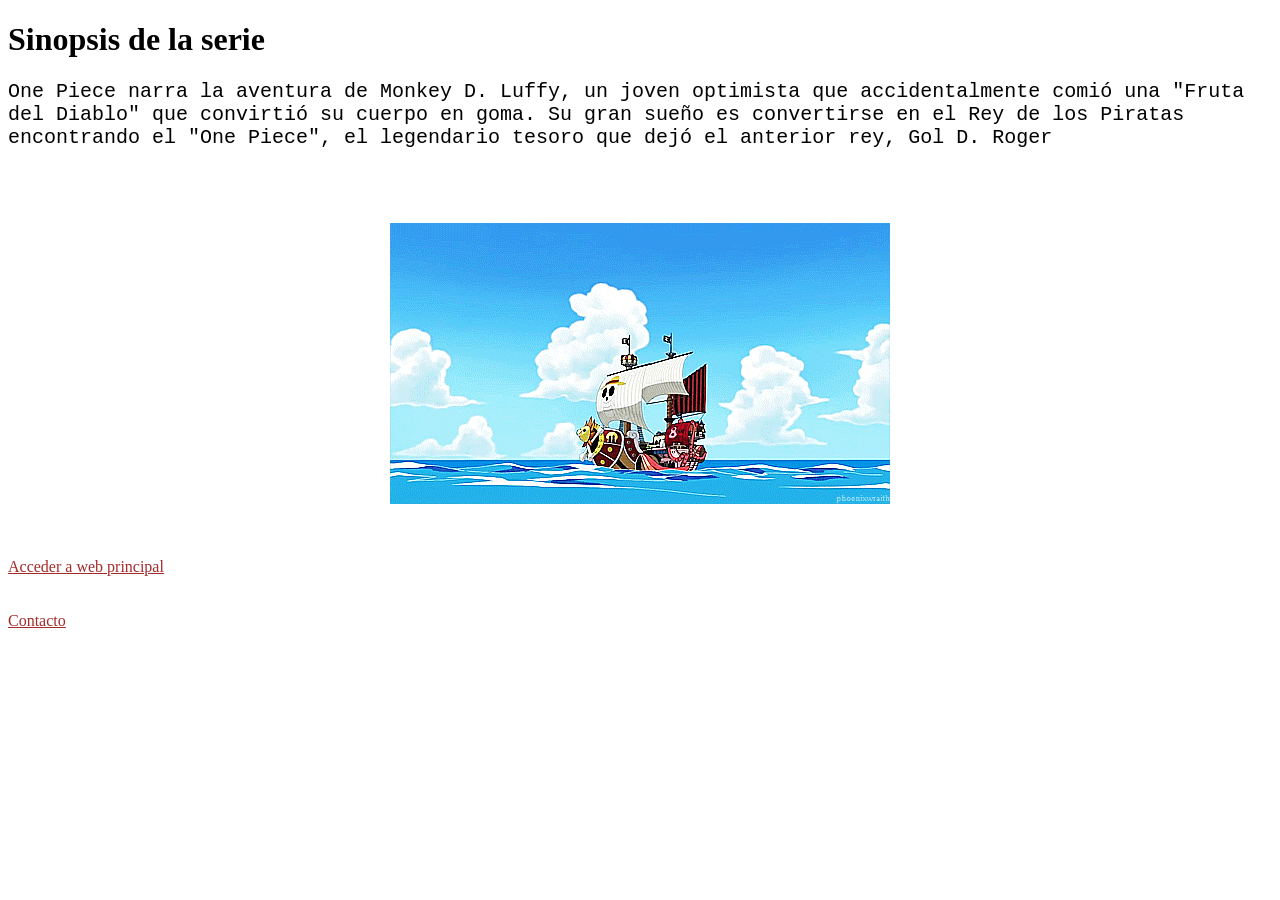
==== page2.html @ 0842fb2e "Add files via upload" ====
<!DOCTYPE html>
<html lang="en">
<head>
    <meta charset="UTF-8">
    <meta name="viewport" content="width=device-width, initial-scale=1.0">
    <title>Document</title>
    <link rel="stylesheet" href="styles.css">
</head>
<body>
    <h1>Sinopsis de la serie</h1>
    <p>One Piece narra la aventura de Monkey D. Luffy, un joven optimista que accidentalmente comió una "Fruta del Diablo" que convirtió su cuerpo en goma. Su gran sueño es convertirse en el Rey de los Piratas encontrando el "One Piece", el legendario tesoro que dejó el anterior rey, Gol D. Roger</p>
</body>

<br><br><br>

<img src="img/one3.gif" alt="">
<br><br><br>
<a href="index.html">Acceder a web principal</a>
<br><br><br>
<a href="contacto.html">Contacto</a>
</html>
---- styles.css ----
#principal{
    /* color:rgb(219, 113, 13); */
    font-size: px;
    text-align: center;   
    display: flex; 
    justify-content: center;
}

#principal h1 {
    margin: 0; 
    color: rgb(255, 123, 0);
    font-size: 50px;
}

#principal img {
    margin: 0; 
    display: block;
}

/* h1{
    color:rgb(197, 18, 18);
    text-align: center;
    font-family: 'Courier New', Courier, monospace;
} */

img{
    display: block;
    margin-left: auto;
    margin-right: auto;
}

a{
    color: brown;
    margin-bottom: 20px;
}

p{
    font-size: 20px;
    font-family: 'Courier New', Courier, monospace;
}
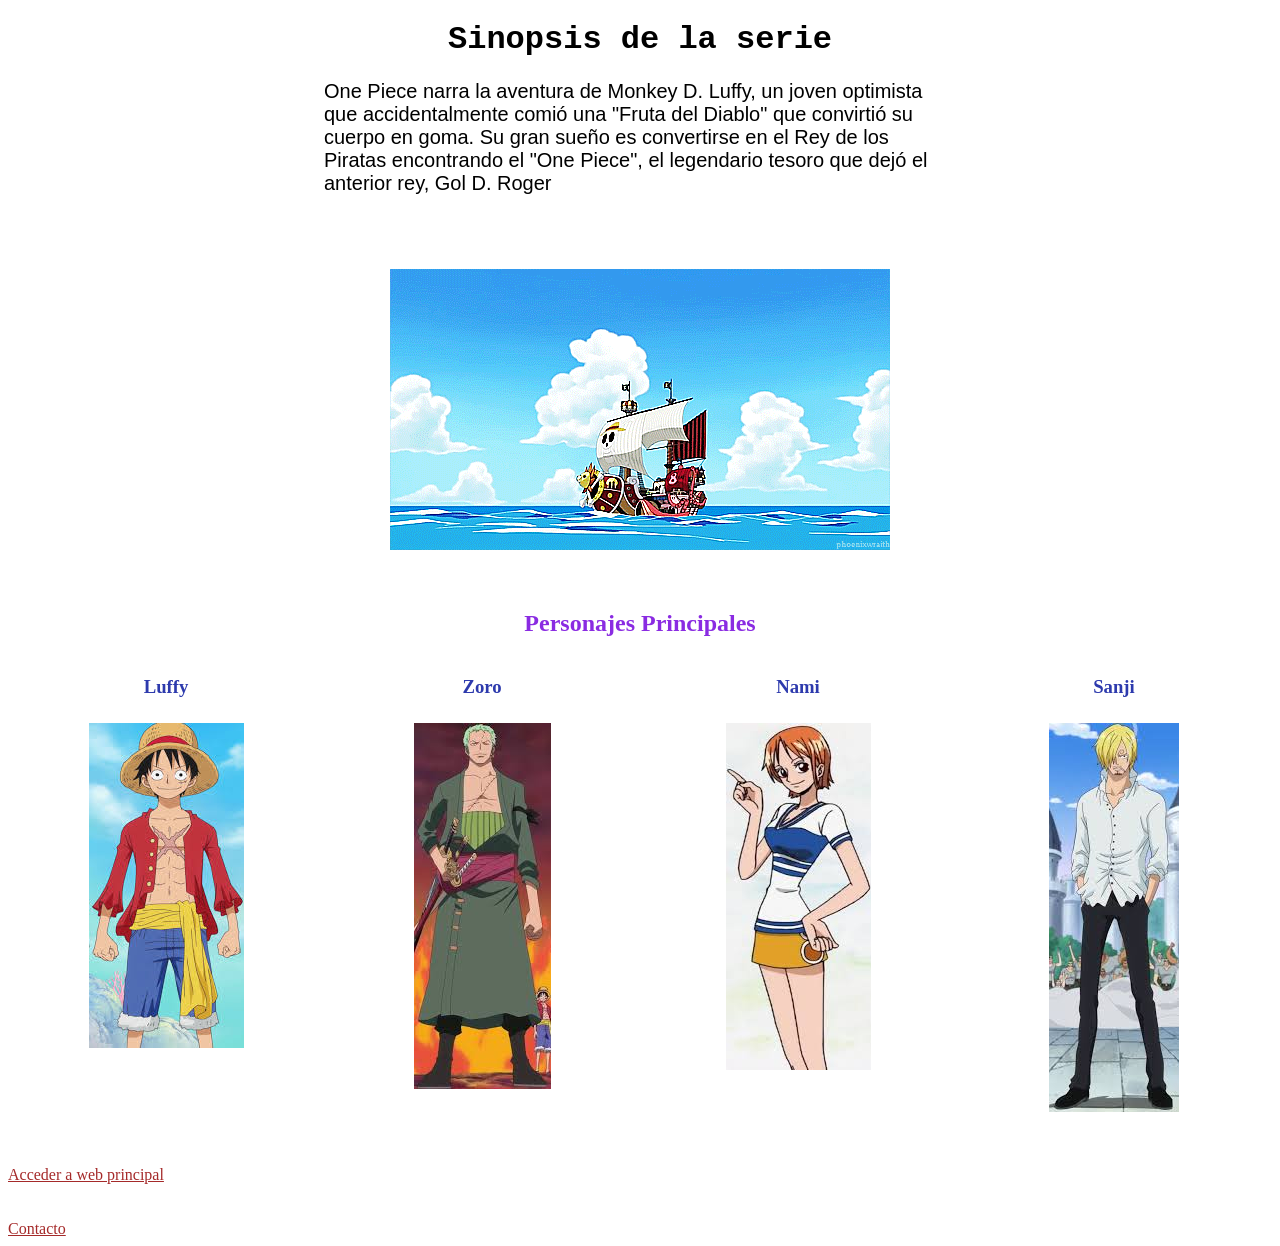
==== commit 4b8c1fc1: "Update page2.html" ====
--- a/page2.html
+++ b/page2.html
@@ -7,15 +7,48 @@
     <link rel="stylesheet" href="styles.css">
 </head>
 <body>
-    <h1>Sinopsis de la serie</h1>
-    <p>One Piece narra la aventura de Monkey D. Luffy, un joven optimista que accidentalmente comió una "Fruta del Diablo" que convirtió su cuerpo en goma. Su gran sueño es convertirse en el Rey de los Piratas encontrando el "One Piece", el legendario tesoro que dejó el anterior rey, Gol D. Roger</p>
+    <div id="segundo">
+        <h1>Sinopsis de la serie</h1>
+        <p>One Piece narra la aventura de Monkey D. Luffy, un joven optimista que accidentalmente comió una "Fruta del Diablo" que convirtió su cuerpo en goma. Su gran sueño es convertirse en el Rey de los Piratas encontrando el "One Piece", el legendario tesoro que dejó el anterior rey, Gol D. Roger</p>
+    
 </body>
 
 <br><br><br>
 
 <img src="img/one3.gif" alt="">
+
+</div>
+
+<nav class="personajes">
+    <h1>Personajes Principales</h1>
+</nav>
+    <div id="personajes">
+        <div id="luffy">
+            <h3>Luffy</h3>
+            <img src="img/luffy.jpg" alt="">
+        </div>
+
+        <div id="luffy">
+            <h3>Zoro</h3>
+            <img src="img/zoro.jpg" alt="">
+        </div>
+
+        <div id="luffy">
+            <h3>Nami</h3>
+            <img src="img/nami.jpg" alt="">
+        </div>
+
+        <div id="luffy">
+            <h3>Sanji</h3>
+            <img src="img/sanji.jpg" alt="">
+        </div>
+
+        
+    </div>
+
+
 <br><br><br>
 <a href="index.html">Acceder a web principal</a>
 <br><br><br>
 <a href="contacto.html">Contacto</a>
-</html>+</html>
--- a/styles.css
+++ b/styles.css
@@ -36,6 +36,67 @@
 
 p{
     font-size: 20px;
-    font-family: 'Courier New', Courier, monospace;
+    font-family: Arial, Helvetica, sans-serif;
 }
 
+#segundo {
+
+    font-family: 'Courier New', Courier, monospace;
+    width: 50%;
+    /* text-align: center; */
+    margin-right: 25%;
+    margin-left: 25%;
+
+}
+
+#segundo h1 {
+    text-align: center;
+    
+
+}
+
+#personajes{
+    margin-top: 50px;
+    width: 100%;
+    text-align: center;
+    display: flex; 
+    margin: 0; 
+
+
+
+}
+
+.personajes{
+    text-align: center;
+    margin-top: 60px;
+    color: blueviolet;
+}
+
+#personajes h1{
+    display: block;
+    color: brown;
+    margin-bottom: 25px;
+
+}
+
+#personajes h3{
+    display: block;
+    color: rgb(45, 58, 173);
+    margin-bottom: 25px;
+
+}
+
+#luffy {
+
+    width: 25%;
+    text-align: center;
+
+}
+
+#zoro {
+
+    width: 25%;
+    text-align: center;
+
+}
+
